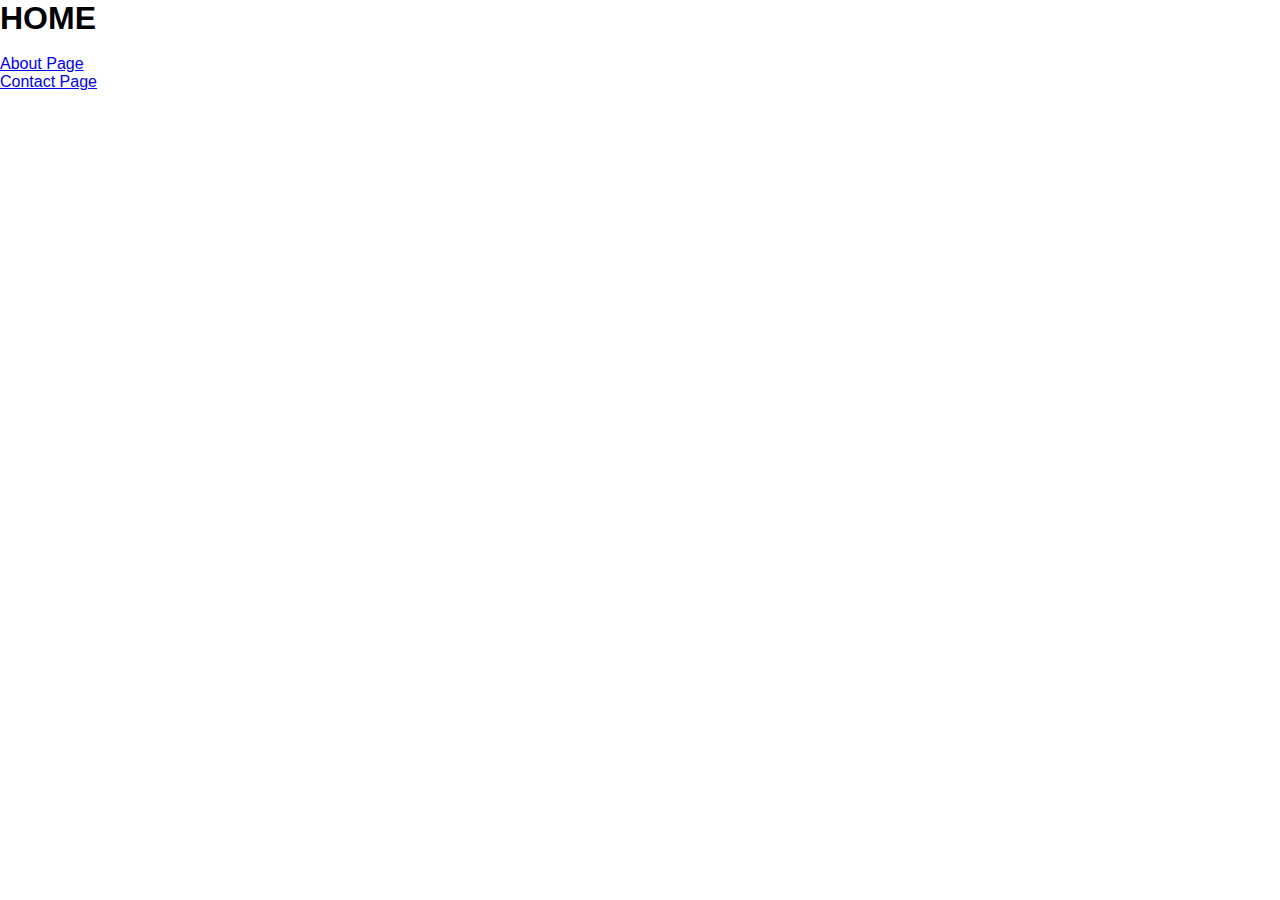
==== index.html @ 6342f176 "Update and rename home.html to index.html" ====
<!DOCTYPE html> 
<html>
    <head>
        <meta charset="utf-8">
        <meta name="viewport" content="width=depth-width, initial-scale=1">

        <title>
            Project Milestone #1 - Website
        </title>
        <link rel="stylesheet" href="styles.css" />
    </head>
    <body>
        <h1>HOME</h1>
        <br>
        <h2></h2>
        <p>

        </p>
        <a href="ABOUT.index.html"> About Page </a>
        <br>
        <a href="CONTACT.index.html"> Contact Page </a>
    </body>
</html>
---- styles.css ----
*{
    box-sizing: border-box;
    margin: 0;
    padding: 0;
    font-family:Verdana, Geneva, Tahoma, sans-serif;
}
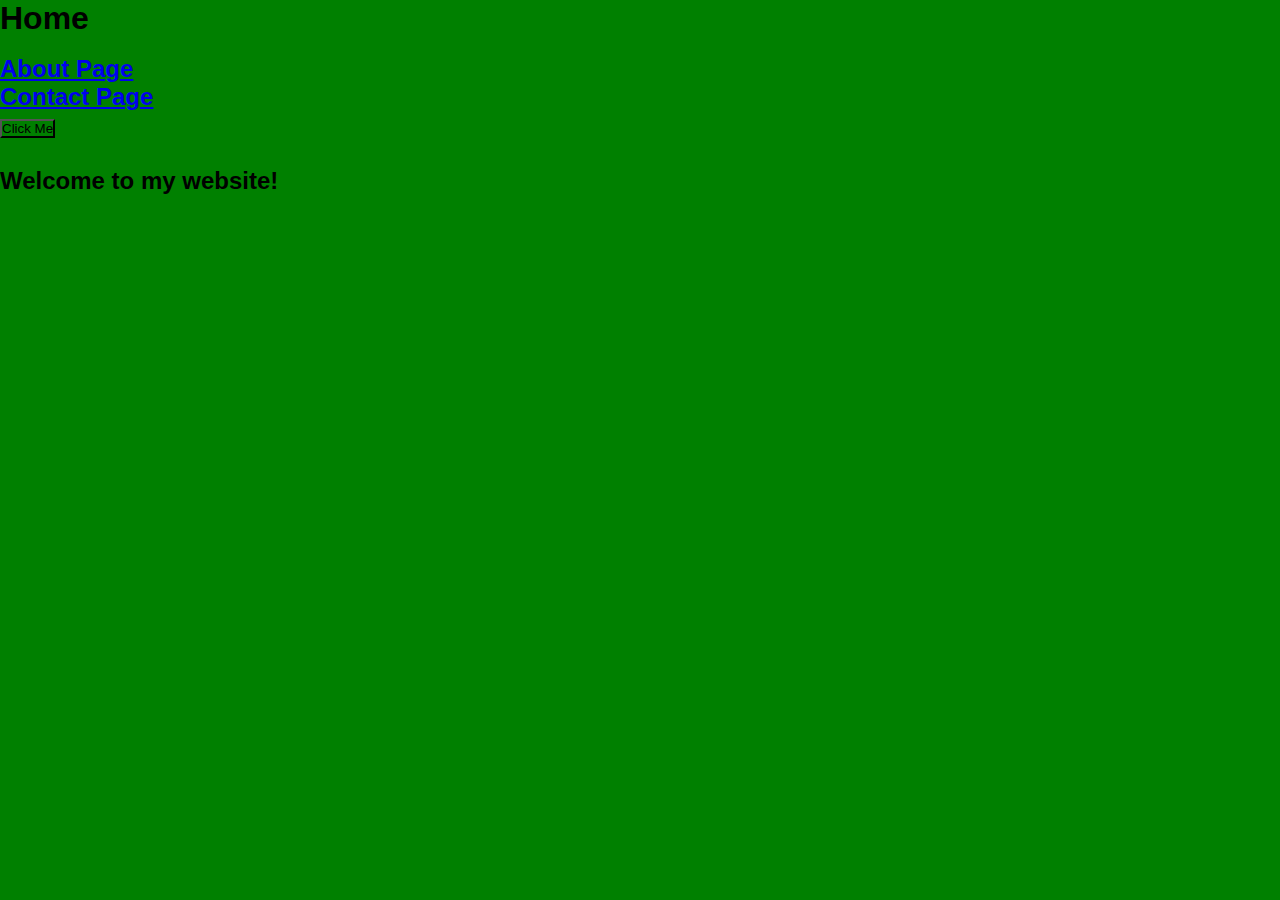
==== commit bc68e1f2: "Update index.html" ====
--- a/index.html
+++ b/index.html
@@ -5,20 +5,24 @@
         <meta name="viewport" content="width=depth-width, initial-scale=1">
 
         <title>
-            Project Milestone #1 - Website
+            Home Page
         </title>
         <link rel="stylesheet" href="styles.css" />
     </head>
     <body>
-        <h1>HOME</h1>
+        <h1>Home</h1>
         <br>
-        <h2></h2>
-        <p>
-
-        </p>
-        <a href="ABOUT.index.html"> About Page </a>
-        <br>
-        <a href="CONTACT.index.html"> Contact Page </a>
+        <h2>
+            <a href="about.html"> About Page </a>
+            <br>
+            <a href="contact.html"> Contact Page </a>
+            <br>
+            <button id="myBtn">Click Me</button>
+            <div id="myModal" style="display:none;">
+                <img src="Thumbs-Up-Emoji-PNG-Image.png" alt="Popup Image" style="width:100%; max-width:300px;">
+            </div>
+            <p><br>Welcome to my website!</p>
+        </h2>
+        <script src="script.js"></script>
     </body>
 </html>
-
--- a/styles.css
+++ b/styles.css
@@ -1,4 +1,5 @@
 *{
+    background: green;
     box-sizing: border-box;
     margin: 0;
     padding: 0;
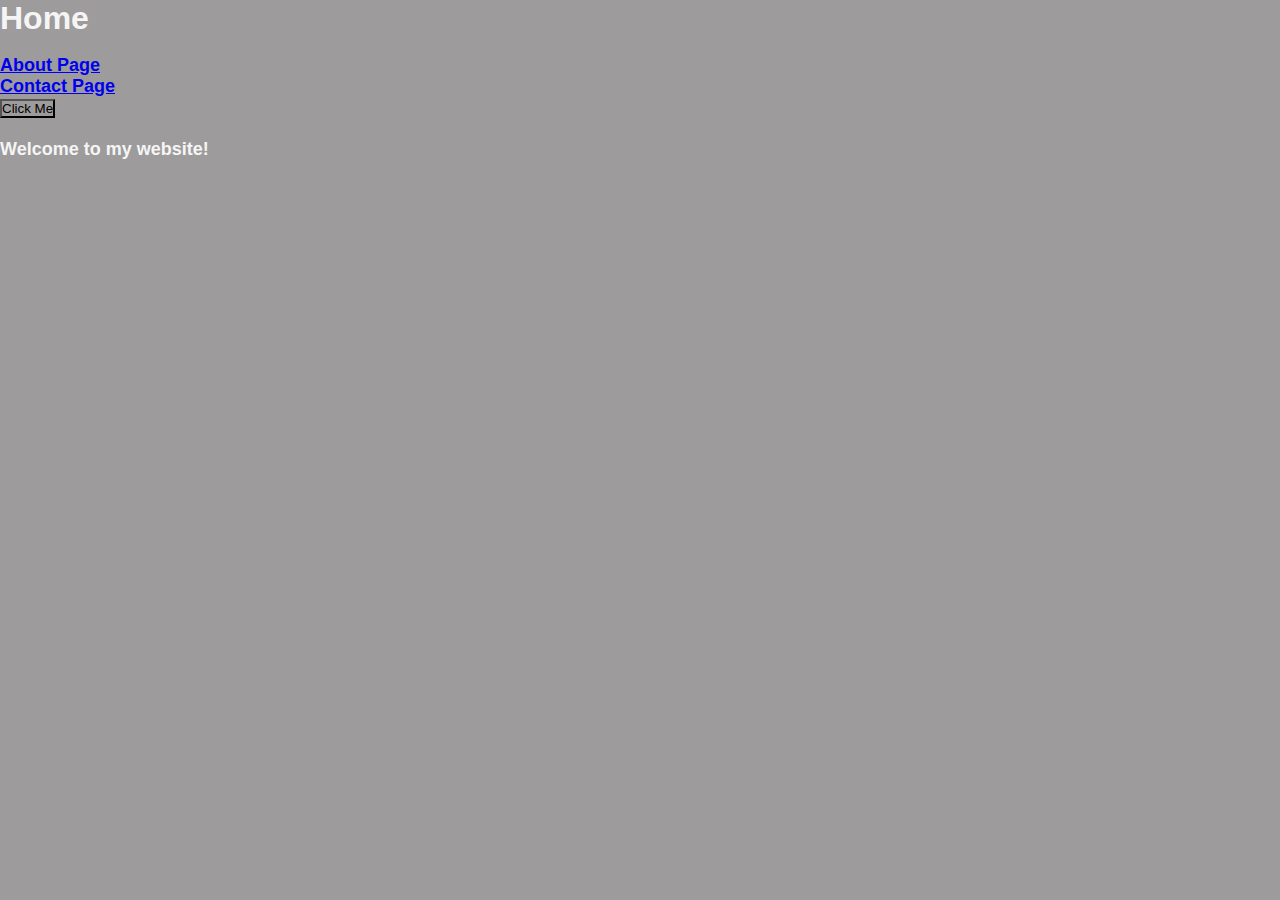
==== commit 7c97f326: "Update index.html" ====
--- a/index.html
+++ b/index.html
@@ -17,12 +17,15 @@
             <br>
             <a href="contact.html"> Contact Page </a>
             <br>
+            <!-- button to trigger the modal -->
             <button id="myBtn">Click Me</button>
+            <!-- modal that is initially hidden -->
             <div id="myModal" style="display:none;">
                 <img src="Thumbs-Up-Emoji-PNG-Image.png" alt="Popup Image" style="width:100%; max-width:300px;">
             </div>
             <p><br>Welcome to my website!</p>
         </h2>
+        <!-- Linking the external JavaScript file -->
         <script src="script.js"></script>
     </body>
 </html>
--- a/styles.css
+++ b/styles.css
@@ -1,7 +1,22 @@
 *{
-    background: green;
+    background-color: rgb(157, 155, 155);
     box-sizing: border-box;
     margin: 0;
     padding: 0;
     font-family:Verdana, Geneva, Tahoma, sans-serif;
 }
+
+
+h1{
+    color:whitesmoke;
+}
+
+h2{
+    font-size: 18px;
+    color:whitesmoke;
+}
+p{
+    
+    font-size: 18px;
+    color:whitesmoke;
+}
